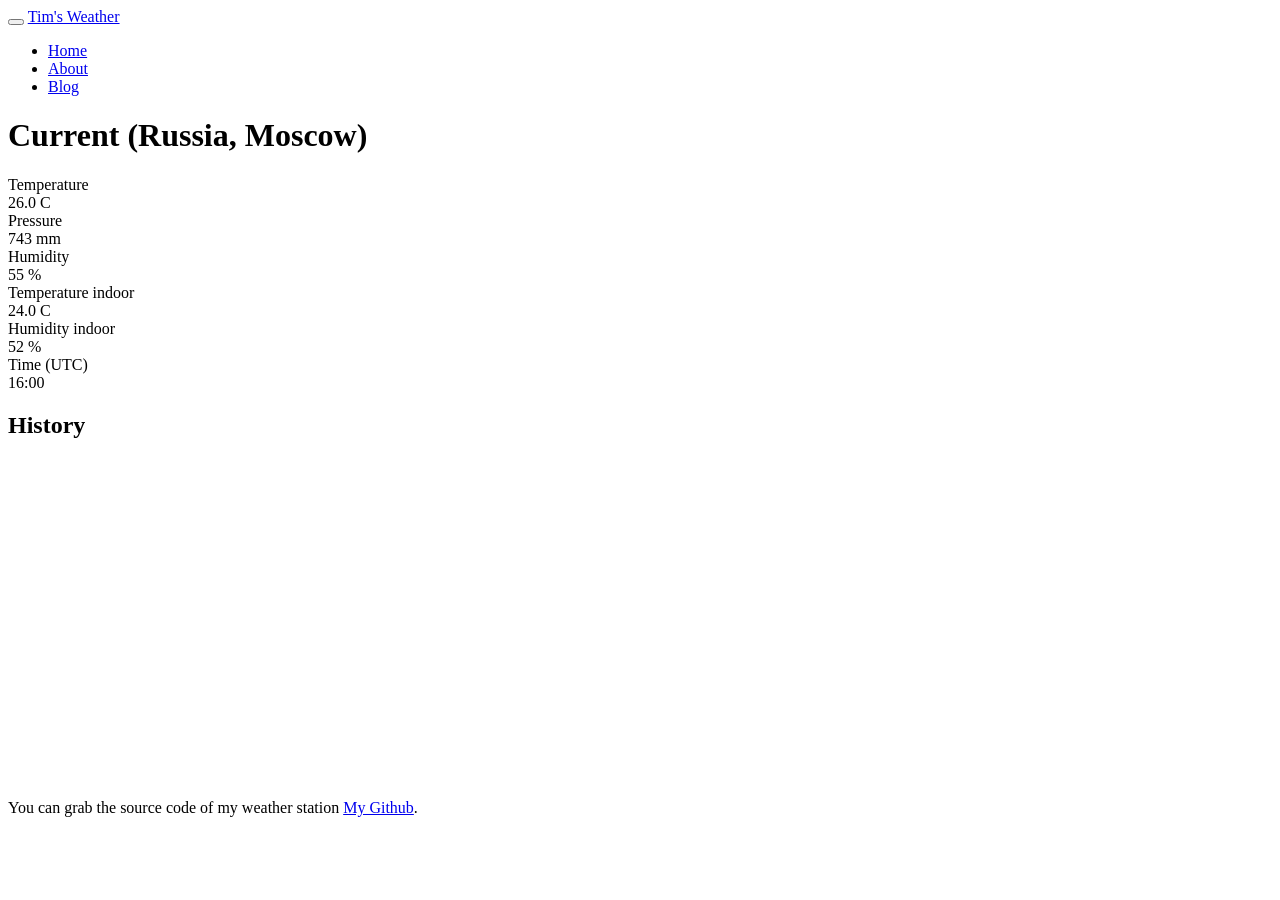
==== templates/index.html @ 9855d253 "add socket.io stuff" ====
<!DOCTYPE html>
<html lang="en">
  <head>
    <meta charset="utf-8">
    <meta name="viewport" content="width=device-width, initial-scale=1.0">
    <meta name="description" content="">
    <meta name="author" content="">

    <title>Tim's Weather Station page</title>
    <link href="static/css/bootstrap.css" rel="stylesheet">
    <link href="static/css/sticky-footer-navbar.css" rel="stylesheet">
    <link href="static/css/nv.d3.css" rel="stylesheet">
  </head>


  <body>

    <div id="wrap">

      <div class="navbar navbar-fixed-top">
        <div class="container">
          <button type="button" class="navbar-toggle" data-toggle="collapse" data-target=".nav-collapse">
            <span class="icon-bar"></span>
            <span class="icon-bar"></span>
            <span class="icon-bar"></span>
          </button>
          <a class="navbar-brand" href="#">Tim's Weather</a>
          <div class="nav-collapse collapse">
            <ul class="nav navbar-nav">
              <li class="active"><a href="#">Home</a></li>
              <li><a href="#about">About</a></li>
              <li><a href="#contact">Blog</a></li>
            </ul>
          </div><!--/.nav-collapse -->
        </div>
      </div>

      <!-- Begin page content -->
      <div class="container">
        <div class="page-header">
          <h1>Current (Russia, Moscow)</h1>
        </div>
          <div class="row">
             <div class="col-lg-2">
                <div>Temperature</div><div id="temp">26.0 C</div>
             </div>
             <div class="col-lg-2">
                <div>Pressure</div><div id="pressure">743 mm</div>
             </div>
             <div class="col-lg-2">
                <div>Humidity</div><div id="humidity">55 %</div>
             </div>
             <div class="col-lg-2">
                <div>Temperature indoor</div><div id="indoor_temp">24.0 C</div>
             </div>
             <div class="col-lg-2">
                <div>Humidity indoor</div><div id="indoor_humidity">52 %</div>
             </div>
             <div class="col-lg-2">
                <div>Time (UTC)</div><div id="time">16:00</div>
             </div>
          </div>
          <h2>History</h2>
          <svg id="exampleOne" style="height:320px"></svg>
      </div>
    </div>

    <div id="footer">
      <div class="container">
        <p class="text-muted credit">You can grab the source code of my weather station <a href="http://github.com/timson81">My Github</a>.</p>
      </div>
    </div>

    <script src="static/js/d3.v2.js"></script>
    <script src="static/js/nv.d3.min.js"></script>
    <script src="static/js/stream_layers.js"></script>   
    <script src="static/js/jquery.js"></script>
    <script type="text/javascript" src="static/js/socket.io.js"></script>
    <script src="static/js/main.js"></script>
    <script src="static/js/index.js"></script>
  </body>
</html>
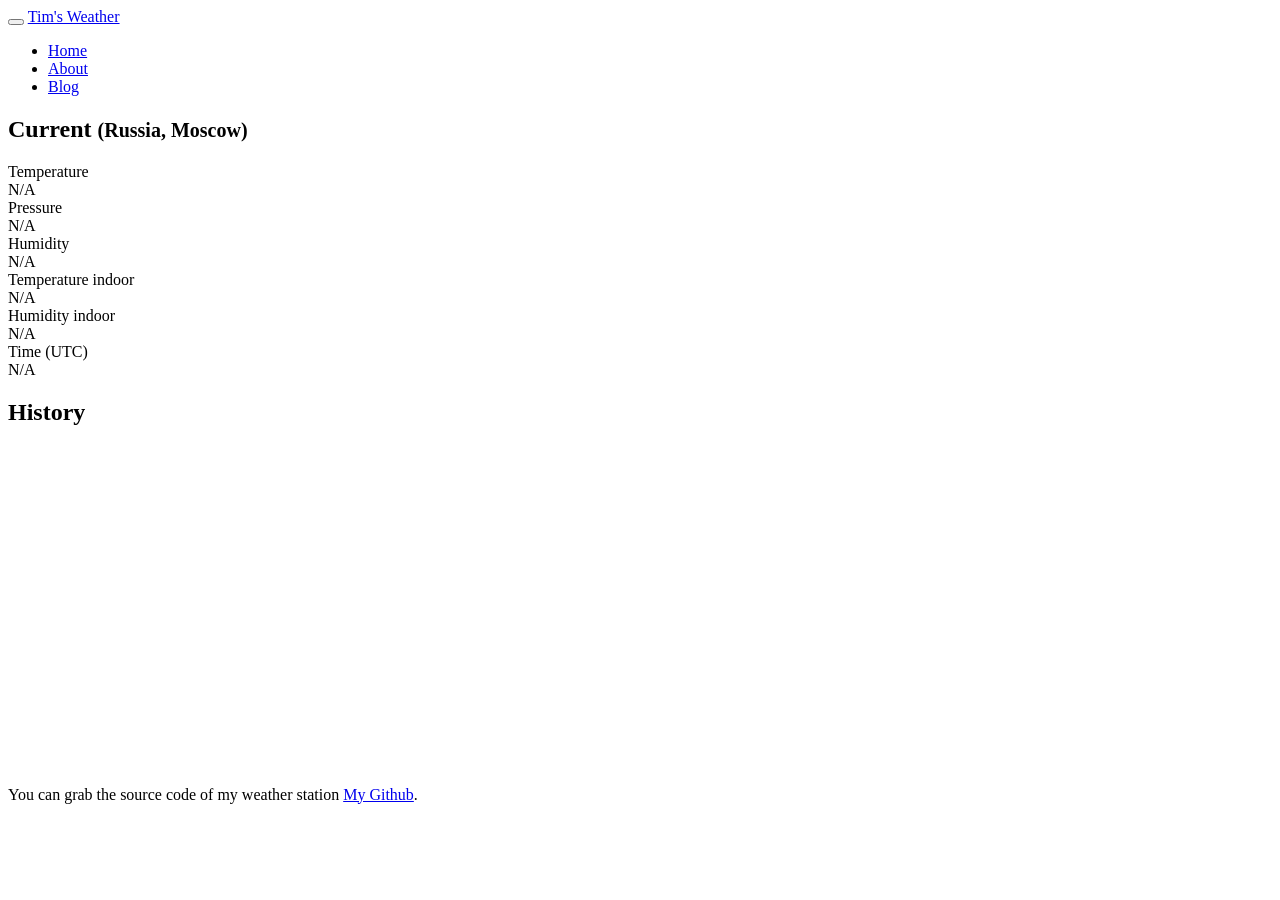
==== commit 8d5e78aa: "add iphone icon, and some meta to fs support" ====
--- a/templates/index.html
+++ b/templates/index.html
@@ -8,9 +8,11 @@
     <meta name="author" content="">
 
     <title>Tim's Weather Station page</title>
+    <link rel="apple-touch-icon" href="static/img/iphone-icon.png" />
+    <meta name="apple-mobile-web-app-capable" content="yes">
     <link href="static/css/bootstrap.css" rel="stylesheet">
     <link href="static/css/sticky-footer-navbar.css" rel="stylesheet">
-    <link href="static/css/nv.d3.css" rel="stylesheet">
+    <link href="static/css/rickshaw.min.css" rel="stylesheet">
   </head>
 
 
@@ -39,45 +41,45 @@
       <!-- Begin page content -->
       <div class="container">
         <div class="page-header">
-          <h1>Current (Russia, Moscow)</h1>
+          <h2>Current <small>(Russia, Moscow)</small></h2>
         </div>
           <div class="row">
              <div class="col-lg-2">
-                <div>Temperature</div><div id="temp">26.0 C</div>
+                <div>Temperature</div><div id="temp">N/A</div>
              </div>
              <div class="col-lg-2">
-                <div>Pressure</div><div id="pressure">743 mm</div>
+                <div>Pressure</div><div id="pressure">N/A</div>
              </div>
              <div class="col-lg-2">
-                <div>Humidity</div><div id="humidity">55 %</div>
+                <div>Humidity</div><div id="humidity">N/A</div>
              </div>
              <div class="col-lg-2">
-                <div>Temperature indoor</div><div id="indoor_temp">24.0 C</div>
+                <div>Temperature indoor</div><div id="indoor_temp">N/A</div>
              </div>
              <div class="col-lg-2">
-                <div>Humidity indoor</div><div id="indoor_humidity">52 %</div>
+                <div>Humidity indoor</div><div id="indoor_humidity">N/A</div>
              </div>
              <div class="col-lg-2">
-                <div>Time (UTC)</div><div id="time">16:00</div>
+                <div>Time (UTC)</div><div id="time">N/A</div>
              </div>
           </div>
-          <h2>History</h2>
-          <svg id="exampleOne" style="height:320px"></svg>
+          <div class="visible-lg">
+            <h2>History</h2>
+            <svg id="exampleOne" style="height:320px"></svg>
+          </div>
       </div>
     </div>
 
-    <div id="footer">
-      <div class="container">
+    <div id="footer hidden-sm">
+      <div class="container hidden-sm">
         <p class="text-muted credit">You can grab the source code of my weather station <a href="http://github.com/timson81">My Github</a>.</p>
       </div>
     </div>
 
     <script src="static/js/d3.v2.js"></script>
-    <script src="static/js/nv.d3.min.js"></script>
+    <script src="static/js/rickshaw.min.js"></script>
     <script src="static/js/stream_layers.js"></script>   
-    <script src="static/js/jquery.js"></script>
     <script type="text/javascript" src="static/js/socket.io.js"></script>
-    <script src="static/js/main.js"></script>
     <script src="static/js/index.js"></script>
   </body>
 </html>
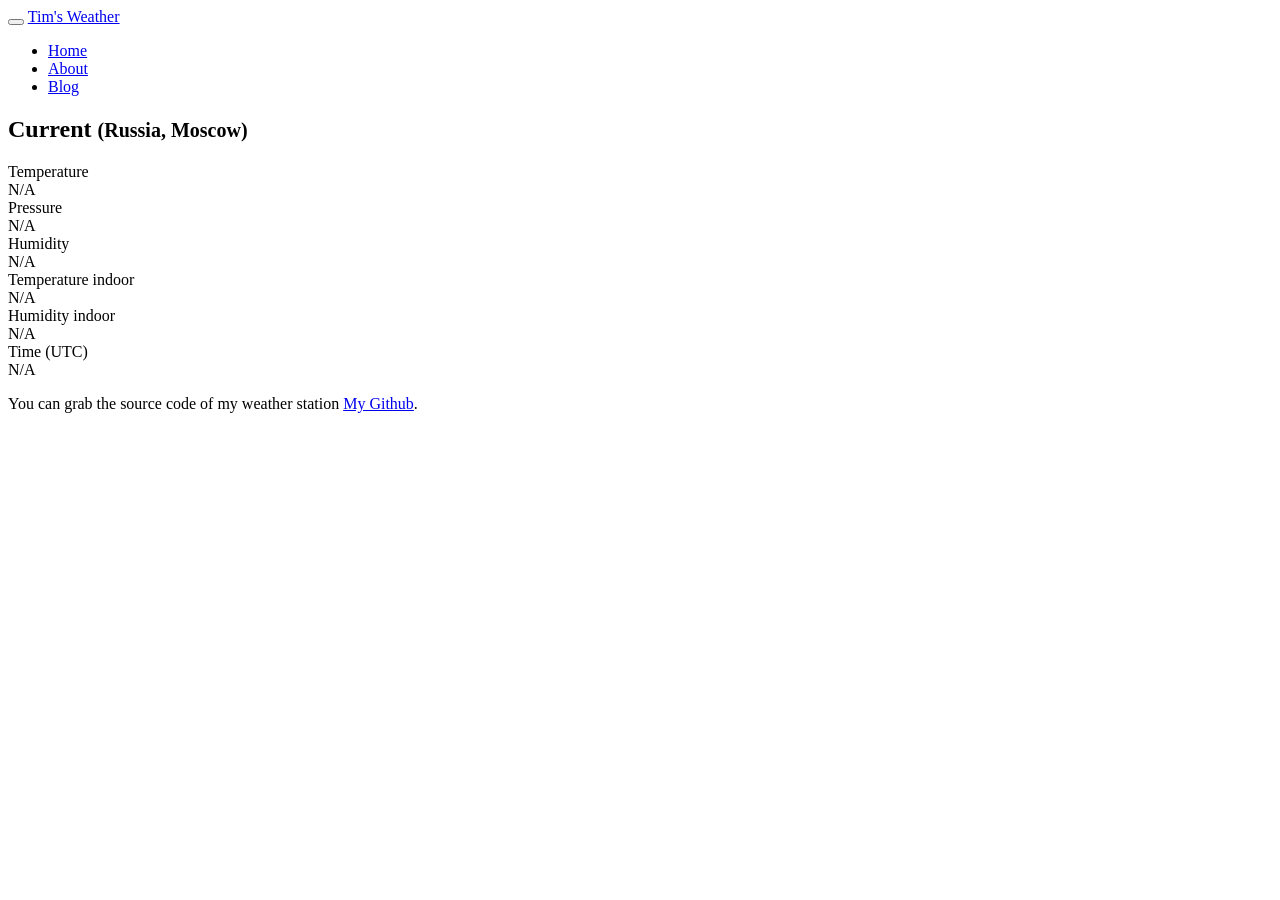
==== commit b2d0d95b: "add iphone suppor, remove trash" ====
--- a/templates/index.html
+++ b/templates/index.html
@@ -10,7 +10,7 @@
     <title>Tim's Weather Station page</title>
     <link rel="apple-touch-icon" href="static/img/iphone-icon.png" />
     <meta name="apple-mobile-web-app-capable" content="yes">
-    <link href="static/css/bootstrap.css" rel="stylesheet">
+    <link href="static/css/bootstrap.min.css" rel="stylesheet">
     <link href="static/css/sticky-footer-navbar.css" rel="stylesheet">
     <link href="static/css/rickshaw.min.css" rel="stylesheet">
   </head>
@@ -40,7 +40,7 @@
 
       <!-- Begin page content -->
       <div class="container">
-        <div class="page-header">
+        <div class="page-header hidden-sm">
           <h2>Current <small>(Russia, Moscow)</small></h2>
         </div>
           <div class="row">
@@ -64,8 +64,6 @@
              </div>
           </div>
           <div class="visible-lg">
-            <h2>History</h2>
-            <svg id="exampleOne" style="height:320px"></svg>
           </div>
       </div>
     </div>
@@ -76,10 +74,9 @@
       </div>
     </div>
 
-    <script src="static/js/d3.v2.js"></script>
-    <script src="static/js/rickshaw.min.js"></script>
-    <script src="static/js/stream_layers.js"></script>   
+    <script src="static/js/d3.min.js"></script>
+    <script src="static/js/moment.min.js"></script>
     <script type="text/javascript" src="static/js/socket.io.js"></script>
-    <script src="static/js/index.js"></script>
+    <script src="static/js/main.js"></script>
   </body>
-</html>+</html>
